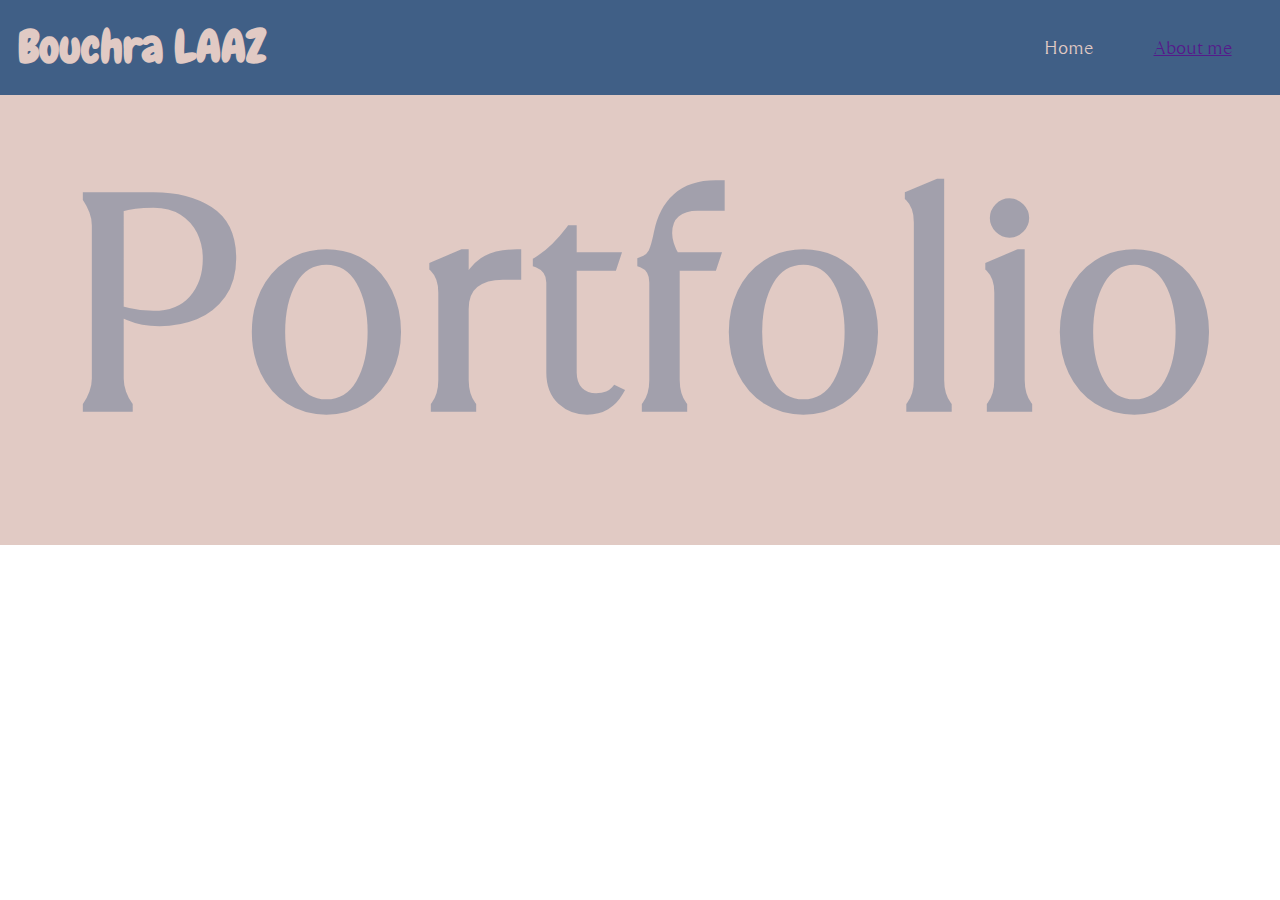
==== index.html @ b3b49e79 "first commit" ====
<!DOCTYPE html>
<html lang="en">
<head>
    <meta charset="UTF-8">
    <meta name="viewport" content="width=device-width, initial-scale=1.0">
    <link rel="stylesheet" href="./style.css">
    <title>Bouchra LAAZ</title>
</head>
<body>
    <header>
        <h1>Bouchra LAAZ</h1>
        <nav>
            <ul class="navBar">
                <li class="btnLink">Home</li>
                <li><a class="btnLink" href="">About me</a></li>
            </ul>
        </nav>
    </header>
    <main>
        <h2>Portfolio</h2>
    </main>
     
</body>
</html>
---- style.css ----
* {
    padding: 0;
    margin: 0;
}

@font-face {
    font-family: Chewy-Regular;
    src: url("./src/fonts/Chewy-Regular.ttf");
}
@font-face {
    font-family: Rami;
    src: url("./src/fonts/Rami.ttf");
}
body {
    font-family: 'Rami';
    header {
        display: flex;
        justify-content: space-between;
        padding: 2vh;
        background-color: rgb(64, 95, 134);
        color: #e1cac4;
        justify-content: baseline;
        width: auto;
        align-items: center;
        h1 {
            font-family: 'Chewy-Regular';
            font-size: 5vh;
        }
        nav {
            width: 20%;
            font-size: 2vh;
        }
        .navBar {
            display: flex;
            list-style: none;
            justify-content: space-around;
        }
    }
    main {
        background-color: #e1cac4;
        height: 50vh;
        h2 {
            text-align: center;
            font-size: 300px;
            color: rgba(64, 95, 134, 0.387);
        }
        
    }

}
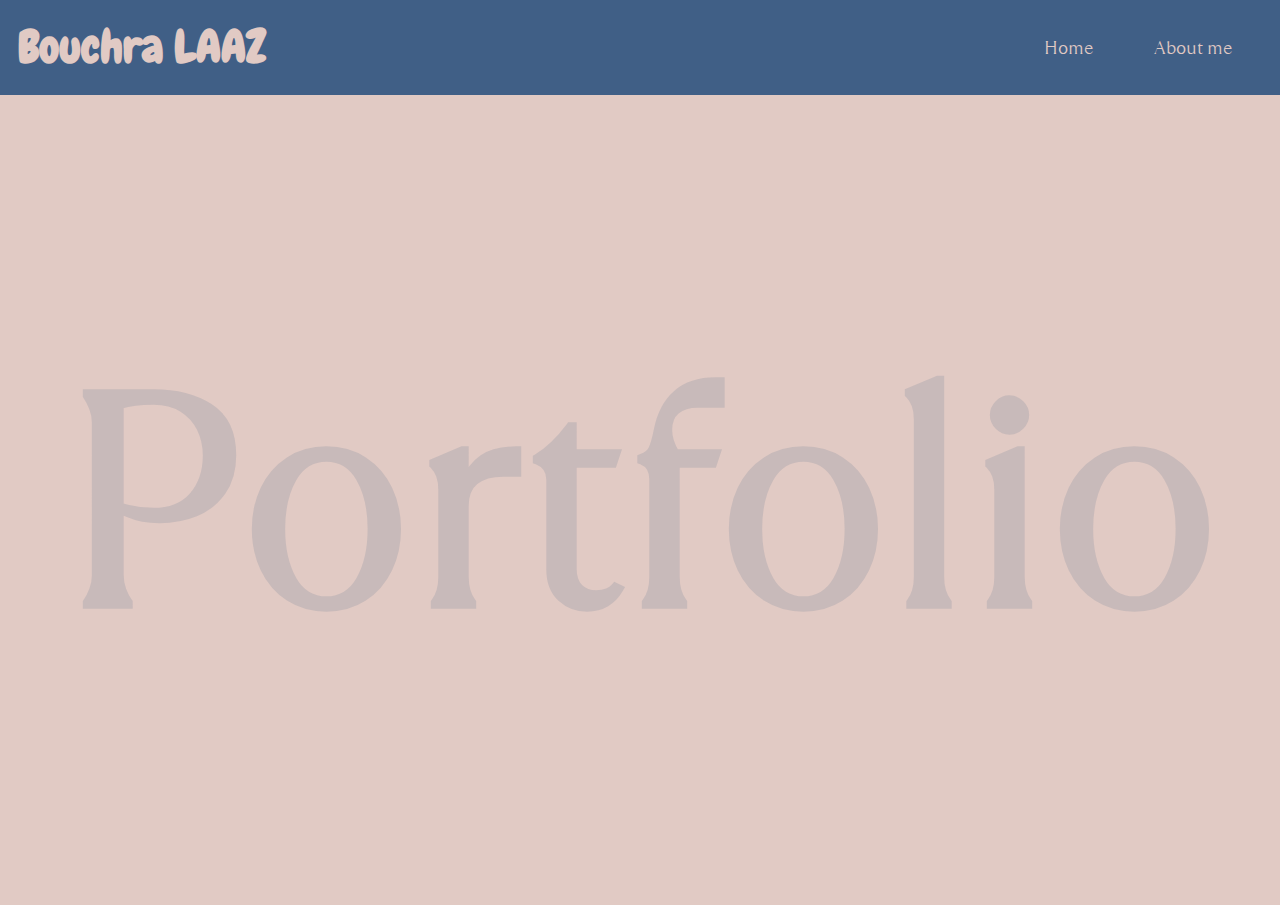
==== commit c290fd49: "Add About-page" ====
--- a/index.html
+++ b/index.html
@@ -11,8 +11,8 @@
         <h1>Bouchra LAAZ</h1>
         <nav>
             <ul class="navBar">
-                <li class="btnLink">Home</li>
-                <li><a class="btnLink" href="">About me</a></li>
+                <li class="btnLink"><a href="./index.html">Home</a></li>
+                <li><a class="btnLink" href="./about.html">About me</a></li>
             </ul>
         </nav>
     </header>
--- a/style.css
+++ b/style.css
@@ -34,16 +34,42 @@
             display: flex;
             list-style: none;
             justify-content: space-around;
+            a {
+                text-decoration: none;
+                color: #e1cac4;
+            }
         }
     }
     main {
+        position: relative;
         background-color: #e1cac4;
-        height: 50vh;
+        height: 90vh;
+        display: flex;
+        justify-content: center;
+        align-items: center;
         h2 {
+            position: absolute;
             text-align: center;
             font-size: 300px;
-            color: rgba(64, 95, 134, 0.387);
+            color: rgba(64, 95, 134, 0.151);
+            z-index: 1;
         }
+        div {
+            position: absolute;
+            text-align: center;
+            top: 5vh;
+            h3 {
+                padding: 5vh;
+                font-family: 'Chewy-Regular';
+                font-size: 5vh;
+                color: rgb(64, 95, 134);
+            }
+            p {
+                font-size: 4vh;
+                padding: 0vh 5vh 5vh 5vh;
+            };
+        }
+        
         
     }
 
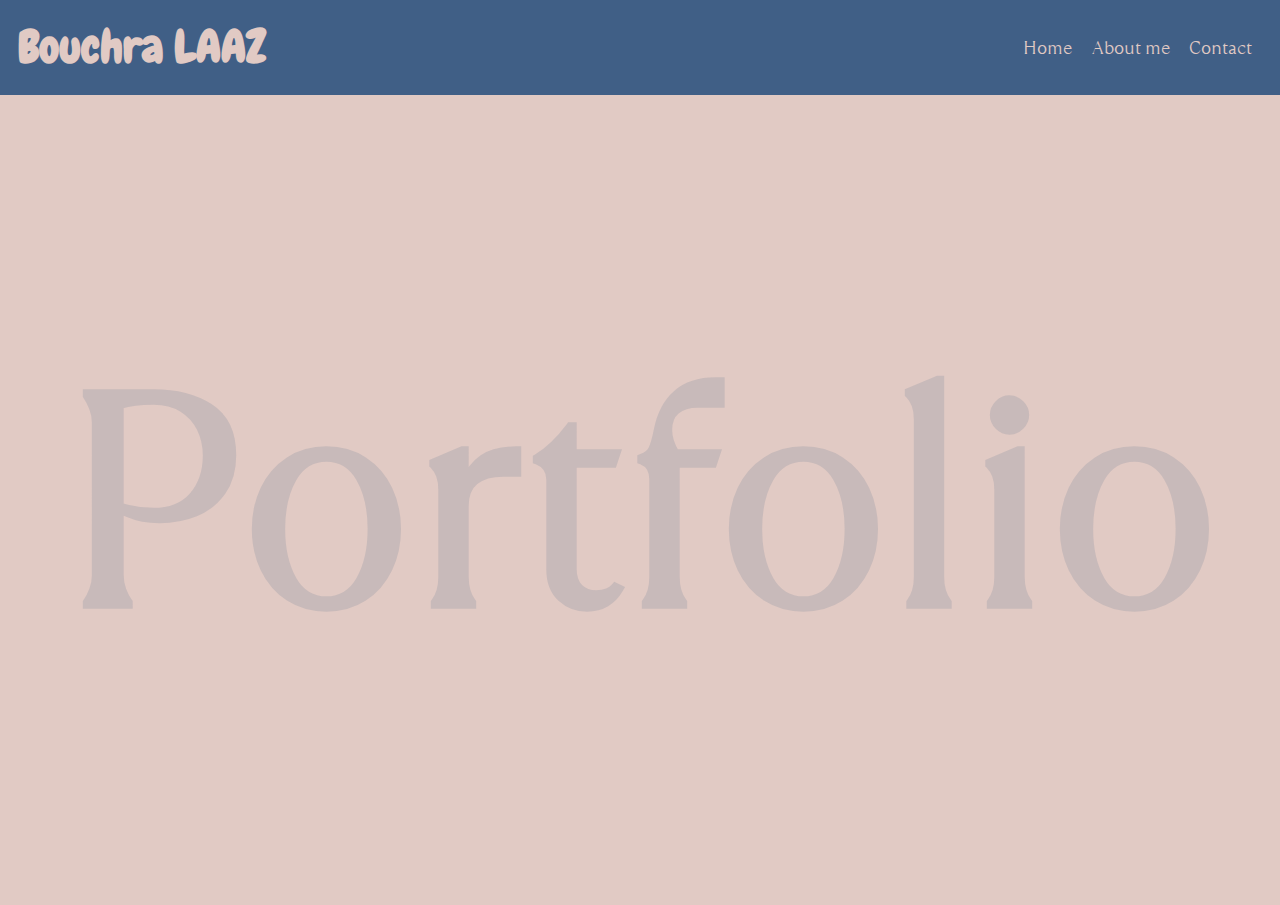
==== commit b44121fd: "Add contact form page" ====
--- a/index.html
+++ b/index.html
@@ -11,8 +11,9 @@
         <h1>Bouchra LAAZ</h1>
         <nav>
             <ul class="navBar">
-                <li class="btnLink"><a href="./index.html">Home</a></li>
-                <li><a class="btnLink" href="./about.html">About me</a></li>
+                <li><a href="./index.html">Home</a></li>
+                <li><a href="./about.html">About me</a></li>
+                <li><a href="./contact-form.html">Contact</a></li>
             </ul>
         </nav>
     </header>
--- a/style.css
+++ b/style.css
@@ -52,7 +52,7 @@
             text-align: center;
             font-size: 300px;
             color: rgba(64, 95, 134, 0.151);
-            z-index: 1;
+
         }
         div {
             position: absolute;
@@ -68,6 +68,44 @@
                 font-size: 4vh;
                 padding: 0vh 5vh 5vh 5vh;
             };
+            form {
+                display: flex;
+                flex-direction: column;
+                padding: 20px;
+                border: 2px solid #405f86;
+                border-radius: 10px;
+                background-color: #405f86;
+                color: #e1cac4;
+                font-size: 2vh;
+                text-decoration: solid;
+                text-align: left;
+                width: 65vh;
+                input {
+                    margin: 1vh;
+                    background-color: aliceblue;
+                    font-size: 20px;
+                }
+                textarea {
+                    margin: 1vh;
+                    height: 15vh;
+                    background-color: aliceblue;
+                    font-size: 20px;
+                }
+                button {
+                    width: 15vh;
+                    align-self: flex-end;
+                    margin: 2vh;
+                    background-color: #e1cac4;
+                    height: 3vh;
+                    border-radius: 10px;
+                    font-size: 20px;
+                }
+                button:hover {
+                    background-color:#405f86;
+                    color: #e1cac4;
+                    border: 2px solid #e1cac4;
+                } 
+            }
         }
         
         
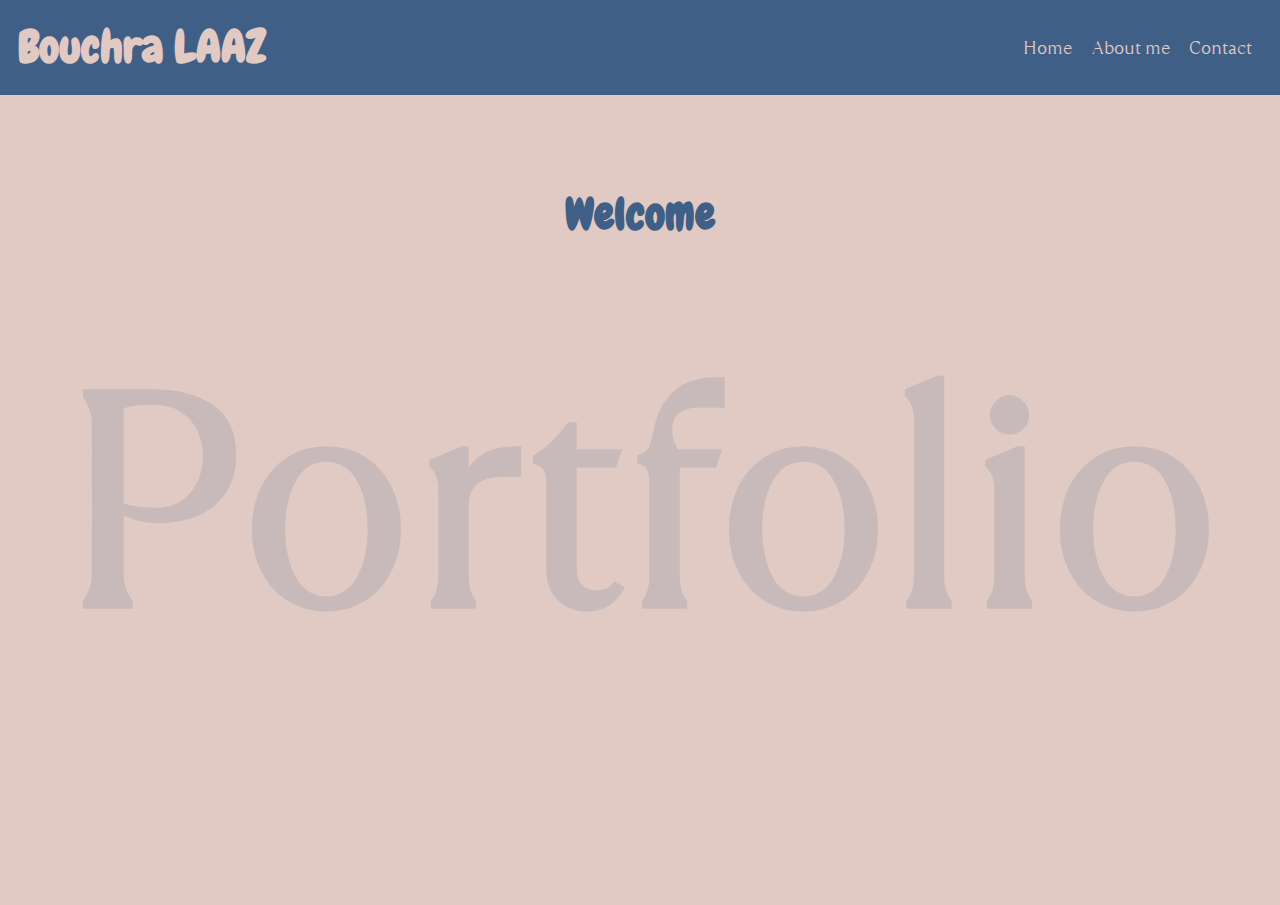
==== commit 239e815c: "update language + do pr" ====
--- a/index.html
+++ b/index.html
@@ -19,6 +19,9 @@
     </header>
     <main>
         <h2>Portfolio</h2>
+        <div>
+            <h3>Welcome</h3>
+        </div>
     </main>
      
 </body>
